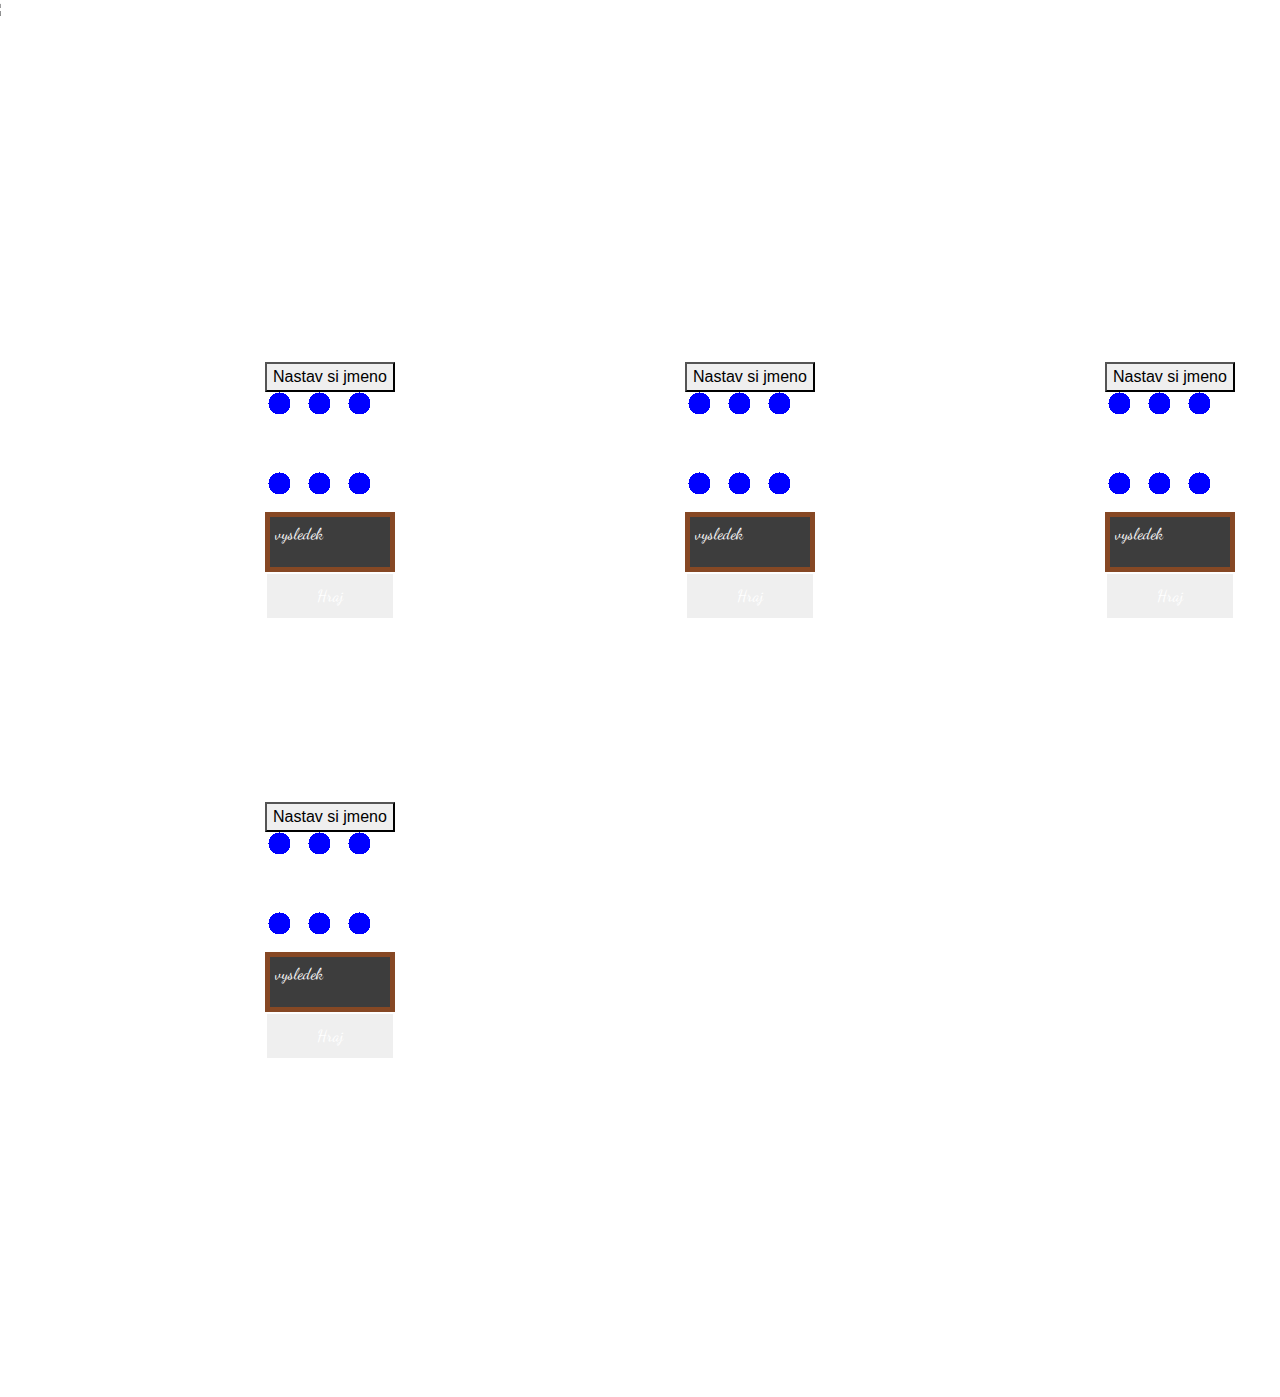
==== hra.html @ db37b142 "Vychozi verze" ====
<!doctype html>
<html lang="en">

<head>
    <title>Title</title>
    <!-- Required meta tags -->
    <meta charset="utf-8">
    <meta name="viewport" content="width=device-width, initial-scale=1, shrink-to-fit=no">
    <meta name="viewport" content="width=device-width, initial-scale=1.0">
    <!-- Bootstrap CSS -->
    <link rel="stylesheet" href="css/style.css">
    <link href="https://fonts.googleapis.com/css2?family=Dancing+Script:wght@700&display=swap" rel="stylesheet">
    <link rel="stylesheet" href="https://stackpath.bootstrapcdn.com/bootstrap/4.3.1/css/bootstrap.min.css"
        integrity="sha384-ggOyR0iXCbMQv3Xipma34MD+dH/1fQ784/j6cY/iJTQUOhcWr7x9JvoRxT2MZw1T" crossorigin="anonymous">
    <link href="https://fonts.googleapis.com/css2?family=Homemade+Apple&display=swap" rel="stylesheet">
</head>

<body>
    <div class="row" id="mainNavbar">

        <img id="kostkaMini" src="img/kostkamini.png">
        <p id="nadpis">Kostky</p>
    </div>
    <main>

        <div class="row" class="Kostkyback" >
           

                
                <div class="column" id="kostky">
                  
                    <div class="text-center" id="jmeno1" ><h1>Hráč 1</h1></div>
                    <button id="buttonj1">
                        Nastav si jmeno
                      </button>
                    <figure>
                        <img id="cube" src="img/kostka6.png" alt="Kostka">
                    </figure>
                    <div id="result"id="vysledek"style="font-family: 'Dancing Script', cursive; background-color: rgb(61, 61, 61);border: 5px solid rgb(134, 72, 36);padding: 5px;"><p>vysledek</p></div>
                    <button style="background-image: url(img/wood.jpg); padding: 10px; padding-left: 50px; padding-right: 50px; border: 2px solid white;font-family: 'Dancing Script', cursive; color: white;" id="game" >Hraj</button>

                </div>

                    <div class="column"id="kostky">
                        
                        <div class="text-center" id="jmeno2"><h1 >Hráč 2</h1></div>
                        <button id="buttonj2">
                            Nastav si jmeno
                          </button>
                        <figure>
                            <img id="cube" src="img/kostka6.png" alt="Kostka">
                        </figure>
                        <div id="result"id="vysledek"style="font-family: 'Dancing Script', cursive; background-color: rgb(61, 61, 61);border: 5px solid rgb(134, 72, 36);padding: 5px;"><p>vysledek</p></div>
                        <button style="background-image: url(img/wood.jpg); padding: 10px; padding-left: 50px; padding-right: 50px; border: 2px solid white;font-family: 'Dancing Script', cursive; color: white;" id="game">Hraj</button>
                    </div>
                   
                    <div class="column"id="kostky">

                        <h1 class="text-center" id="jmeno3">Hráč 3</h1>
                        <button id="buttonj3">
                            Nastav si jmeno
                          </button>
                        <figure>
                            <img id="cube" src="img/kostka6.png" alt="Kostka">
                        </figure>
                        <div id="result" id="vysledek"style="font-family: 'Dancing Script', cursive; background-color: rgb(61, 61, 61);border: 5px solid rgb(134, 72, 36);padding: 5px;"><p>vysledek</p></div>
                        <button style="background-image: url(img/wood.jpg); padding: 10px; padding-left: 50px; padding-right: 50px; border: 2px solid white;font-family: 'Dancing Script', cursive; color: white;" id="game">Hraj</button>
    
                    </div>
                    <div class="column"id="kostky">

                        <h1 class="text-center" id="jmeno4">Hráč 4</h1>
                        <button id="buttonj4">
                            Nastav si jmeno
                          </button>
                        <figure>
                            <img id="cube" src="img/kostka6.png" alt="Kostka">
                        </figure>
                        <div id="result"id="vysledek" style="font-family: 'Dancing Script', cursive; background-color: rgb(61, 61, 61);border: 5px solid rgb(134, 72, 36);padding: 5px;"><p>vysledek</p></div>
                        <button style="background-image: url(img/wood.jpg); padding: 10px; padding-left: 50px; padding-right: 50px; border: 2px solid white;font-family: 'Dancing Script', cursive; color: white;" id="game">Hraj</button>
    
                    </div>
                </div>
                    </main>
              
        
        
            <footer id="footer2">
                <p>By: Jan Slivka 2020 SSPU-Opava</p>
            </footer>

   

 
    <!-- Optional JavaScript -->
    <!-- jQuery first, then Popper.js, then Bootstrap JS -->
    <script src="https://code.jquery.com/jquery-3.3.1.min.js"
        integrity="sha384-q8i/X+965DzO0rT7abK41JStQIAqVgRVzpbzo5smXKp4YfRvH+8abtTE1Pi6jizo"
        crossorigin="anonymous"></script>
    <script src="https://cdnjs.cloudflare.com/ajax/libs/popper.js/1.14.7/umd/popper.min.js"
        integrity="sha384-UO2eT0CpHqdSJQ6hJty5KVphtPhzWj9WO1clHTMGa3JDZwrnQq4sF86dIHNDz0W1"
        crossorigin="anonymous"></script>
    <script src="https://stackpath.bootstrapcdn.com/bootstrap/4.3.1/js/bootstrap.min.js"
        integrity="sha384-JjSmVgyd0p3pXB1rRibZUAYoIIy6OrQ6VrjIEaFf/nJGzIxFDsf4x0xIM+B07jRM"
        crossorigin="anonymous"></script>
        <script src="js/game.js"></script>
</body>

</html>
---- css/style.css ----
#kostkamini{

    margin-left: 30px;
    font-size: 150px; 
    text-align: center;
}

#mainNavbar{
    
    background-image: url("../img/wood.jpg");

}
#nadpis{
margin-left:450px;
margin-top: 50px;
font-size: 100px;
font-family: 'Dancing Script', cursive;
color: white;

}
main{
    background-image: url(../img/woodback.jpg);
    margin-right: -15px!important;
}

#kostky{
    margin-left: 270px;
    color: white;
}



 
  
  .column {
    float: left;
    margin-top: 80px;
    margin-left: 120px;
    padding: 10px;
    height: 300px; 
    margin-bottom: 60px;
  }
#button{
    color: white;
    padding: 20px;
    margin-left: 300px;
    margin-top: 80px;
    border-radius: 20px;
    border: 10px solid  rgb(134, 72, 36) ;
    background-image: url(../img/wood.jpg);
    font-family: 'Dancing Script', cursive;
    font-size: 30px;
    padding-left: 50px;
    padding-right: 50px;
    transition-duration: 0.4s;
}


  #button:hover {
    border: rgb(163, 102, 74); 
   
  }
  footer{
    padding: 20px;
    background-image: url(../img/wood.jpg);
    font-size: 30px;
    font-family: 'Dancing Script', cursive;
    color: white;
    margin-top: 200px;
  }
  #vysledek{
    font-family: 'Dancing Script', cursive;
  }
  #cube{
      margin-left: 3px;
  }
  .hraj{
      margin-top: 20px;
      background-image: url(../img/wood.jpg);
      color: white;
      font-family: 'Dancing Script', cursive;
      margin-bottom: 30px !important;
      border: 5px solid white;
      padding: 10px;
      padding-left: 45px;
      padding-right: 45px;
  }
  
  body{
      background-image: url(/img/woodback.jpg) !important;
  }
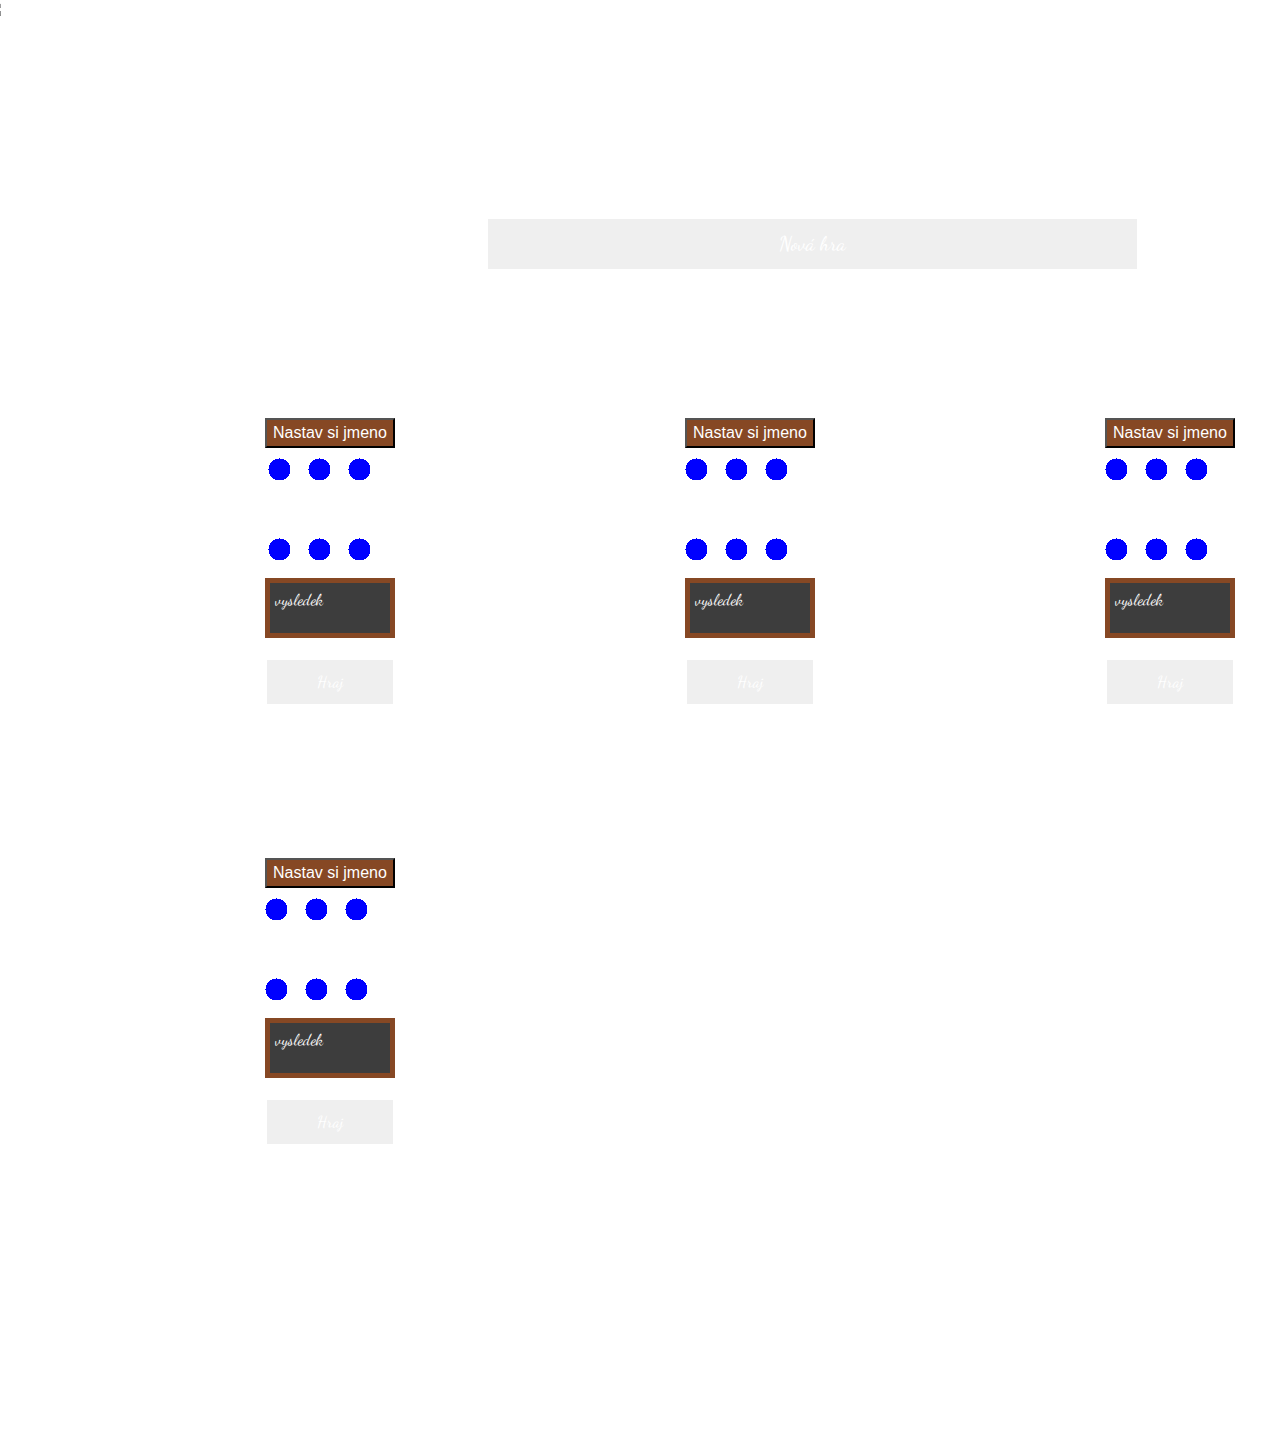
==== commit 358e45a3: "Verze s hlavnimi styly primo v elementu" ====
--- a/hra.html
+++ b/hra.html
@@ -1,5 +1,5 @@
 <!doctype html>
-<html lang="en">
+<html lang="cs">
 
 <head>
     <title>Title</title>
@@ -15,83 +15,114 @@
     <link href="https://fonts.googleapis.com/css2?family=Homemade+Apple&display=swap" rel="stylesheet">
 </head>
 
-<body>
+<body style="background-image: url(img/woodback.jpg) !important;">
     <div class="row" id="mainNavbar">
 
         <img id="kostkaMini" src="img/kostkamini.png">
         <p id="nadpis">Kostky</p>
+        <button onclick="document.location='index.html'" style=" margin-left: 500px; padding: 10px;background-image: url(img/wood.jpg);border: solid 3px white;
+        font-family: 'Dancing Script', cursive;color: white;font-size: 20px;" class="col-sm-6" id="novahra">Nová hra</button>
+
     </div>
     <main>
 
-        <div class="row" class="Kostkyback" >
-           
+        <div class="row" class="Kostkyback">
 
-                
-                <div class="column" id="kostky">
-                  
-                    <div class="text-center" id="jmeno1" ><h1>Hráč 1</h1></div>
-                    <button id="buttonj1">
-                        Nastav si jmeno
-                      </button>
-                    <figure>
-                        <img id="cube" src="img/kostka6.png" alt="Kostka">
-                    </figure>
-                    <div id="result"id="vysledek"style="font-family: 'Dancing Script', cursive; background-color: rgb(61, 61, 61);border: 5px solid rgb(134, 72, 36);padding: 5px;"><p>vysledek</p></div>
-                    <button style="background-image: url(img/wood.jpg); padding: 10px; padding-left: 50px; padding-right: 50px; border: 2px solid white;font-family: 'Dancing Script', cursive; color: white;" id="game" >Hraj</button>
 
+
+            <div class="column" id="kostky">
+
+                <div class="text-center" id="jmeno1">
+                    <h1>Hráč 1</h1>
                 </div>
+                <button style="color: white;background-color: rgb(134, 72, 36); margin-bottom: 10px;" id="buttonj1">
+                    Nastav si jmeno
+                </button>
+                <figure>
+                    <img id="cube" src="img/kostka6.png" alt="Kostka">
+                </figure>
+                <div id="result" id="vysledek"
+                    style="font-family: 'Dancing Script', cursive; background-color: rgb(61, 61, 61);border: 5px solid rgb(134, 72, 36);padding: 5px;">
+                    <p>vysledek</p>
+                </div>
+                <button
+                    style="background-image: url(img/wood.jpg); padding: 10px; padding-left: 50px; padding-right: 50px; border: 2px solid white;font-family: 'Dancing Script', cursive; color: white; margin-top: 20px;"
+                    id="hra">Hraj</button>
 
-                    <div class="column"id="kostky">
-                        
-                        <div class="text-center" id="jmeno2"><h1 >Hráč 2</h1></div>
-                        <button id="buttonj2">
-                            Nastav si jmeno
-                          </button>
-                        <figure>
-                            <img id="cube" src="img/kostka6.png" alt="Kostka">
-                        </figure>
-                        <div id="result"id="vysledek"style="font-family: 'Dancing Script', cursive; background-color: rgb(61, 61, 61);border: 5px solid rgb(134, 72, 36);padding: 5px;"><p>vysledek</p></div>
-                        <button style="background-image: url(img/wood.jpg); padding: 10px; padding-left: 50px; padding-right: 50px; border: 2px solid white;font-family: 'Dancing Script', cursive; color: white;" id="game">Hraj</button>
-                    </div>
-                   
-                    <div class="column"id="kostky">
+            </div>
 
-                        <h1 class="text-center" id="jmeno3">Hráč 3</h1>
-                        <button id="buttonj3">
-                            Nastav si jmeno
-                          </button>
-                        <figure>
-                            <img id="cube" src="img/kostka6.png" alt="Kostka">
-                        </figure>
-                        <div id="result" id="vysledek"style="font-family: 'Dancing Script', cursive; background-color: rgb(61, 61, 61);border: 5px solid rgb(134, 72, 36);padding: 5px;"><p>vysledek</p></div>
-                        <button style="background-image: url(img/wood.jpg); padding: 10px; padding-left: 50px; padding-right: 50px; border: 2px solid white;font-family: 'Dancing Script', cursive; color: white;" id="game">Hraj</button>
-    
-                    </div>
-                    <div class="column"id="kostky">
+            <div class="column" id="kostky">
 
-                        <h1 class="text-center" id="jmeno4">Hráč 4</h1>
-                        <button id="buttonj4">
-                            Nastav si jmeno
-                          </button>
-                        <figure>
-                            <img id="cube" src="img/kostka6.png" alt="Kostka">
-                        </figure>
-                        <div id="result"id="vysledek" style="font-family: 'Dancing Script', cursive; background-color: rgb(61, 61, 61);border: 5px solid rgb(134, 72, 36);padding: 5px;"><p>vysledek</p></div>
-                        <button style="background-image: url(img/wood.jpg); padding: 10px; padding-left: 50px; padding-right: 50px; border: 2px solid white;font-family: 'Dancing Script', cursive; color: white;" id="game">Hraj</button>
-    
-                    </div>
+                <div class="text-center" id="jmeno2">
+                    <h1>Hráč 2</h1>
                 </div>
-                    </main>
-              
-        
-        
-            <footer id="footer2">
-                <p>By: Jan Slivka 2020 SSPU-Opava</p>
-            </footer>
+                <button style="color: white;background-color: rgb(134, 72, 36); margin-bottom: 10px;" id="buttonj2">
+                    Nastav si jmeno
+                </button>
+                <figure>
+                    <img id="cube2" src="img/kostka6.png" alt="Kostka">
+                </figure>
+                <div id="result2" id="vysledek"
+                    style="font-family: 'Dancing Script', cursive; background-color: rgb(61, 61, 61);border: 5px solid rgb(134, 72, 36);padding: 5px;">
+                    <p>vysledek</p>
+                </div>
+                <button
+                    style="background-image: url(img/wood.jpg); padding: 10px; padding-left: 50px; padding-right: 50px; border: 2px solid white;font-family: 'Dancing Script', cursive; color: white;margin-top: 20px;"
+                    id="game2">Hraj</button>
+            </div>
 
-   
+            <div class="column" id="kostky">
 
- 
+                <h1 class="text-center" id="jmeno3">Hráč 3</h1>
+                <button style="color: white;background-color: rgb(134, 72, 36); margin-bottom: 10px;" id="buttonj3">
+                    Nastav si jmeno
+                </button>
+                <figure>
+                    <img id="cube3" src="img/kostka6.png" alt="Kostka">
+                </figure>
+                <div id="result3" id="vysledek"
+                    style="font-family: 'Dancing Script', cursive; background-color: rgb(61, 61, 61);border: 5px solid rgb(134, 72, 36);padding: 5px;">
+                    <p>vysledek</p>
+                </div>
+                <button
+                    style="background-image: url(img/wood.jpg); padding: 10px; padding-left: 50px; padding-right: 50px; border: 2px solid white;font-family: 'Dancing Script', cursive; color: white;margin-top: 20px;"
+                    id="game3">Hraj</button>
+
+            </div>
+            <div class="column" id="kostky">
+
+                <h1 class="text-center" id="jmeno4">Hráč 4</h1>
+                <button style="color: white;background-color: rgb(134, 72, 36); margin-bottom: 10px;" id="buttonj4">
+                    Nastav si jmeno
+                </button>
+                <figure>
+                    <img id="cube4" src="img/kostka6.png" alt="Kostka">
+                </figure>
+                <div id="result4" id="vysledek"
+                    style="font-family: 'Dancing Script', cursive; background-color: rgb(61, 61, 61);border: 5px solid rgb(134, 72, 36);padding: 5px;">
+                    <p>vysledek</p>
+                </div>
+                <button
+                    style="background-image: url(img/wood.jpg); padding: 10px; padding-left: 50px; padding-right: 50px; border: 2px solid white;font-family: 'Dancing Script', cursive; color: white;margin-top: 20px;"
+                    id="game4">Hraj</button>
+
+            </div>
+        </div>
+
+        <!--Tady bude tlačítko na předběžné ukončení hry a, jakmile bude některý z výsledků 50, tak se nápis změní na nová hra s odkazem na pvodní stránku-->
+
+
+    </main>
+
+
+
+    <footer id="footer2">
+        <p>By: Jan Slivka 2020 SSPU-Opava</p>
+    </footer>
+
+
+
+
     <!-- Optional JavaScript -->
     <!-- jQuery first, then Popper.js, then Bootstrap JS -->
     <script src="https://code.jquery.com/jquery-3.3.1.min.js"
@@ -103,7 +134,10 @@
     <script src="https://stackpath.bootstrapcdn.com/bootstrap/4.3.1/js/bootstrap.min.js"
         integrity="sha384-JjSmVgyd0p3pXB1rRibZUAYoIIy6OrQ6VrjIEaFf/nJGzIxFDsf4x0xIM+B07jRM"
         crossorigin="anonymous"></script>
-        <script src="js/game.js"></script>
+    <script src="js/game.js"></script>
+    <script src="js/game.js"></script>
+    <script src="js/game.js"></script>
+    <script src="js/game.js"></script>
 </body>
 
 </html>